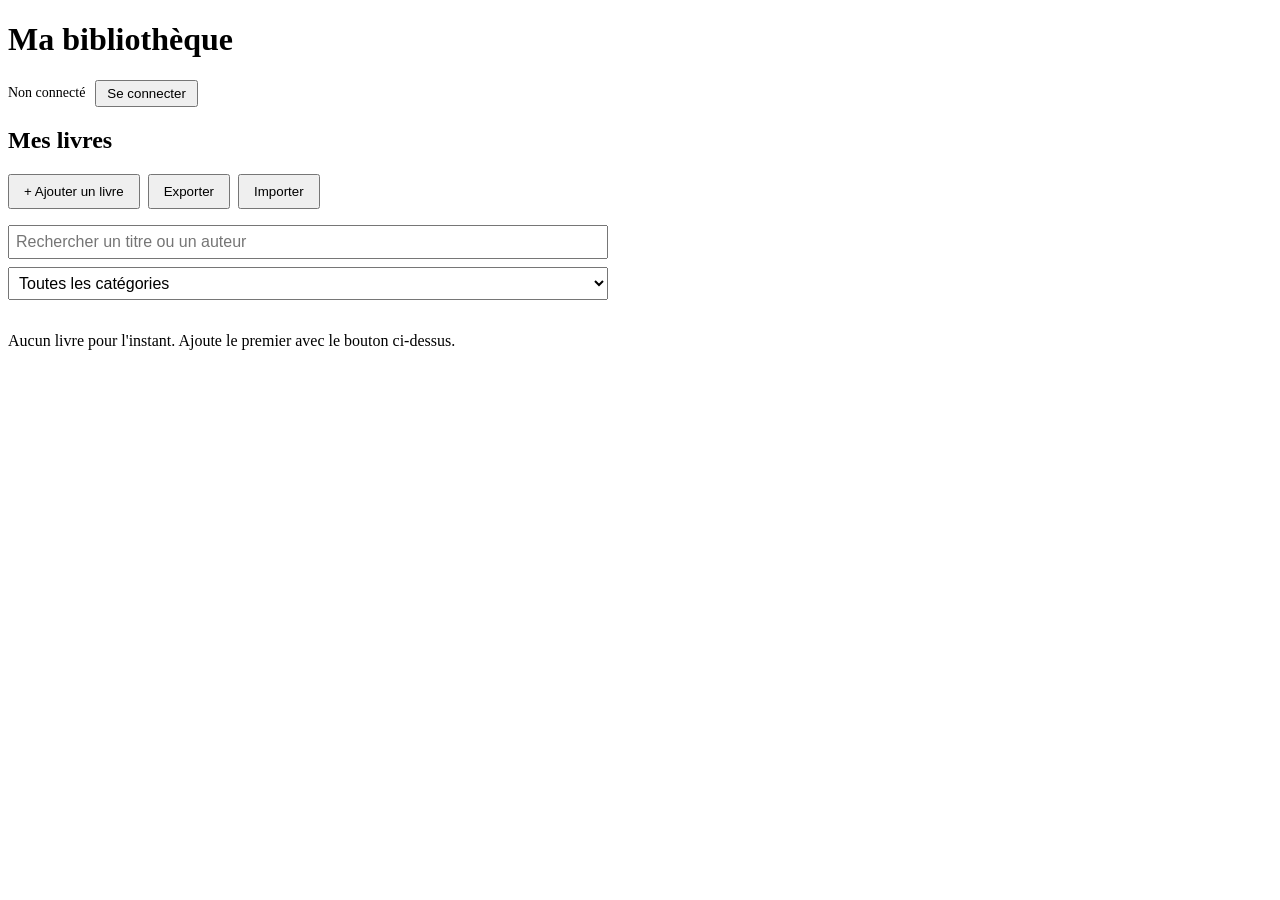
==== index.html @ 397238ef "Test Bibliotheque en ligne" ====
<!DOCTYPE html>
<html lang="fr">
<head>
    <meta charset="UTF-8">
    <meta name="viewport" content="width=device-width, initial-scale=1.0">
    <meta http-equiv="Content-Security-Policy" content="default-src 'none'; script-src 'self'; style-src 'self'; img-src 'self' blob:; connect-src https://hcxnqordxnwnfesdbndr.supabase.co; base-uri 'none'; form-action 'none'">
    <title>Ma bibliothèque</title>
    <link rel="stylesheet" href="./css/style.css">
</head>
<body>
    <h1>Ma bibliothèque</h1>

    <div id="barre-compte" hidden>
        <span id="compte-statut">Non connecté</span>
        <button type="button" id="compte-bouton">Se connecter</button>
        <span id="sync-statut" hidden></span>
        <button type="button" id="sync-bouton" hidden>Actualiser</button>
    </div>

    <p id="message" role="status" hidden></p>

    <section id="vue-liste">
        <h2>Mes livres</h2>

        <div class="barre-actions">
            <button type="button" id="bouton-ajouter">+ Ajouter un livre</button>
            <button type="button" id="bouton-exporter">Exporter</button>
            <button type="button" id="bouton-importer">Importer</button>
        </div>

        <div id="filtres">
            <input id="recherche" type="search" maxlength="100" placeholder="Rechercher un titre ou un auteur" aria-label="Rechercher">
            <select id="filtre-categorie" aria-label="Catégorie"></select>
            <div id="filtre-tags"></div>
            <p id="compteur"></p>
            <button type="button" id="filtre-reset">Réinitialiser les filtres</button>
        </div>

        <div id="liste-cartes"></div>
    </section>

    <section id="vue-form">
        <h2 id="form-titre">Ajouter un livre</h2>
        <form id="form-ajout">
            <label for="titre">Titre *</label>
            <input id="titre" type="text" maxlength="120" required>

            <label for="auteur">Auteur / dessinateur</label>
            <input id="auteur" type="text" maxlength="80">

            <label for="categorie">Catégorie</label>
            <select id="categorie"></select>

            <label for="total">Nombre de tomes dans la série *</label>
            <input id="total" type="number" min="1" max="999" required>

            <div id="bloc-tomes">
                <label for="tomes">Tomes que tu possèdes déjà</label>
                <input id="tomes" type="text" maxlength="200" placeholder="1-10, 12">
            </div>

            <label for="tags">Tags (séparés par des virgules)</label>
            <input id="tags" type="text" maxlength="300" placeholder="seinen, dark fantasy">

            <p id="form-erreur" role="alert"></p>
            <div class="form-actions">
                <button type="submit" id="form-valider">Ajouter</button>
                <button type="button" id="form-annuler">Annuler</button>
            </div>
        </form>
    </section>

    <section id="vue-detail">
        <button type="button" id="bouton-retour">Retour</button>
        <div id="detail-contenu"></div>
    </section>

    <section id="vue-compte">
        <h2 id="compte-titre">Connexion</h2>
        <form id="form-compte" novalidate>
            <div id="bloc-email">
                <label for="compte-email">Adresse e-mail</label>
                <input id="compte-email" type="email" maxlength="254" autocomplete="email" autocapitalize="none" spellcheck="false">
            </div>
            <div id="bloc-pseudo" hidden>
                <label for="compte-pseudo">Pseudo (visible par tes amis)</label>
                <input id="compte-pseudo" type="text" maxlength="20" autocomplete="username" autocapitalize="none" spellcheck="false" placeholder="lettres, chiffres, _ (3 à 20)">
            </div>
            <div id="bloc-mdp">
                <label for="compte-mdp">Mot de passe</label>
                <input id="compte-mdp" type="password" maxlength="72" autocomplete="current-password">
            </div>
            <div id="bloc-mdp2" hidden>
                <label for="compte-mdp2">Confirmer le mot de passe</label>
                <input id="compte-mdp2" type="password" maxlength="72" autocomplete="new-password">
                <small>10 caractères minimum.</small>
            </div>
            <p id="compte-erreur" role="alert"></p>
            <div class="form-actions">
                <button type="submit" id="compte-valider">Se connecter</button>
                <button type="button" id="compte-annuler">Annuler</button>
            </div>
        </form>
        <p class="compte-liens">
            <button type="button" class="lien" id="compte-bascule">Créer un compte</button>
            <button type="button" class="lien" id="compte-oubli">Mot de passe oublié ?</button>
        </p>
    </section>

    <script src="./js/config.js" defer></script>
    <script src="./js/vendor/supabase.js" defer></script>
    <script src="./js/script.js" defer></script>
    <script src="./js/compte.js" defer></script>
    <script src="./js/sync.js" defer></script>
</body>
</html>
---- css/style.css ----
/* ===== Base ===== */
[hidden] { display: none !important; }
button { cursor: pointer; }
#message { background: #fff3cd; border: 1px solid #e0c36a; padding: 8px 12px; border-radius: 4px; max-width: 600px; }

/* ===== Vues ===== */
#vue-detail, #vue-form, #vue-compte { display: none; max-width: 600px; }

/* ===== Compte ===== */
#barre-compte { display: flex; flex-wrap: wrap; align-items: center; gap: 10px; margin-bottom: 12px; font-size: 14px; }
#barre-compte button { padding: 4px 10px; }
#sync-statut { color: #666; }
#form-compte, #form-compte > div { display: flex; flex-direction: column; gap: 8px; }
#form-compte > .form-actions { flex-direction: row; }
#form-compte { margin-top: 10px; }
#form-compte input { padding: 6px; font-size: 16px; }
#form-compte small { color: #666; }
#compte-erreur { color: #c0392b; min-height: 1em; margin: 0; }
.compte-liens { display: flex; flex-wrap: wrap; gap: 16px; }
button.lien { border: none; background: none; color: #1565c0; text-decoration: underline; padding: 0; font-size: 14px; }
#vue-detail { border: 1px solid #ccc; padding: 10px; margin-top: 20px; }
.barre-actions { display: flex; flex-wrap: wrap; gap: 8px; margin-bottom: 16px; }
.barre-actions button { padding: 8px 14px; }

/* ===== Formulaire ===== */
#form-ajout { display: flex; flex-direction: column; gap: 8px; margin-top: 10px; }
#form-ajout input, #form-ajout select { padding: 6px; font-size: 16px; }
#bloc-tomes { display: flex; flex-direction: column; gap: 8px; }
#form-erreur { color: #c0392b; min-height: 1em; margin: 0; }
.form-actions { display: flex; gap: 8px; }

/* ===== Filtres ===== */
#filtres { display: flex; flex-direction: column; gap: 8px; max-width: 600px; margin-bottom: 16px; }
#filtres input, #filtres select { padding: 6px; font-size: 16px; }
#filtre-tags { display: flex; flex-wrap: wrap; gap: 6px; }
.chip { padding: 3px 10px; border: 1px solid #ccc; background: #fff; border-radius: 12px; font-size: 13px; }
.chip.actif { background: #333; color: #fff; border-color: #333; }
#compteur { margin: 0; font-size: 13px; color: #666; }
#filtre-reset { display: none; align-self: flex-start; padding: 4px 10px; }

/* ===== Cartes de la liste ===== */
.livre { display: flex; gap: 12px; align-items: flex-start; border: 1px solid #ccc; padding: 10px; margin-bottom: 10px; max-width: 420px; cursor: pointer; }
.livre h3 { margin: 0 0 4px; }
.livre p { margin: 2px 0; }
.vignette { width: 60px; height: 90px; object-fit: cover; border-radius: 3px; flex-shrink: 0; background: #eee; }
.tag { display: inline-block; background: #eee; border-radius: 10px; padding: 1px 8px; margin: 2px 4px 2px 0; font-size: 12px; }

/* ===== Fiche d'un livre ===== */
.entete { display: flex; gap: 14px; align-items: flex-start; }
.entete h2 { margin-top: 0; }
.entete > div, .livre > div { min-width: 0; }
.entete h2, .livre h3 { overflow-wrap: anywhere; }
.couverture { width: 100px; height: 150px; object-fit: cover; border-radius: 4px; flex-shrink: 0; background: #eee; }
.actions-livre { display: flex; flex-wrap: wrap; gap: 8px; margin: 10px 0; }
.modes { display: flex; gap: 6px; margin: 10px 0; }
.modes button { padding: 6px 12px; border: 1px solid #ccc; background: #fff; border-radius: 4px; }
.modes button.actif { background: #333; color: #fff; }
.legende { font-size: 12px; color: #666; margin: 4px 0 10px; }
.notes { padding-left: 18px; font-size: 14px; }

/* ===== Grille des tomes ===== */
.grille-tomes { display: flex; flex-wrap: wrap; gap: 6px; }
.tome { position: relative; overflow: hidden; width: 56px; height: 84px; display: flex; align-items: center; justify-content: center; border-radius: 4px; background: #4caf50; color: #fff; font-size: 14px; cursor: pointer; box-sizing: border-box; }
.tome.manquant { background: #e0e0e0; color: #999; }
.tome img { position: absolute; inset: 0; width: 100%; height: 100%; object-fit: cover; }
.tome .num { position: absolute; left: 2px; bottom: 2px; z-index: 1; background: rgba(0, 0, 0, 0.65); color: #fff; font-size: 11px; line-height: 1.3; padding: 0 4px; border-radius: 3px; }
.tome.manquant .num { position: static; background: none; color: #999; font-size: 14px; }
.tome:not(.avec-image) .num { position: static; background: none; font-size: 14px; }
.tome.avec-note::after { content: ""; position: absolute; top: 3px; right: 3px; z-index: 1; width: 7px; height: 7px; border-radius: 50%; background: #fff; box-shadow: 0 0 0 1px rgba(0, 0, 0, 0.5); }
.tome.selectionne { outline: 3px solid #1565c0; outline-offset: 1px; }

/* ===== Panneau image d'un tome ===== */
.panneau-image { display: flex; flex-wrap: wrap; align-items: center; gap: 8px; border: 1px solid #1565c0; border-radius: 4px; padding: 8px; margin: 10px 0; }
.panneau-image strong { margin-right: 6px; }
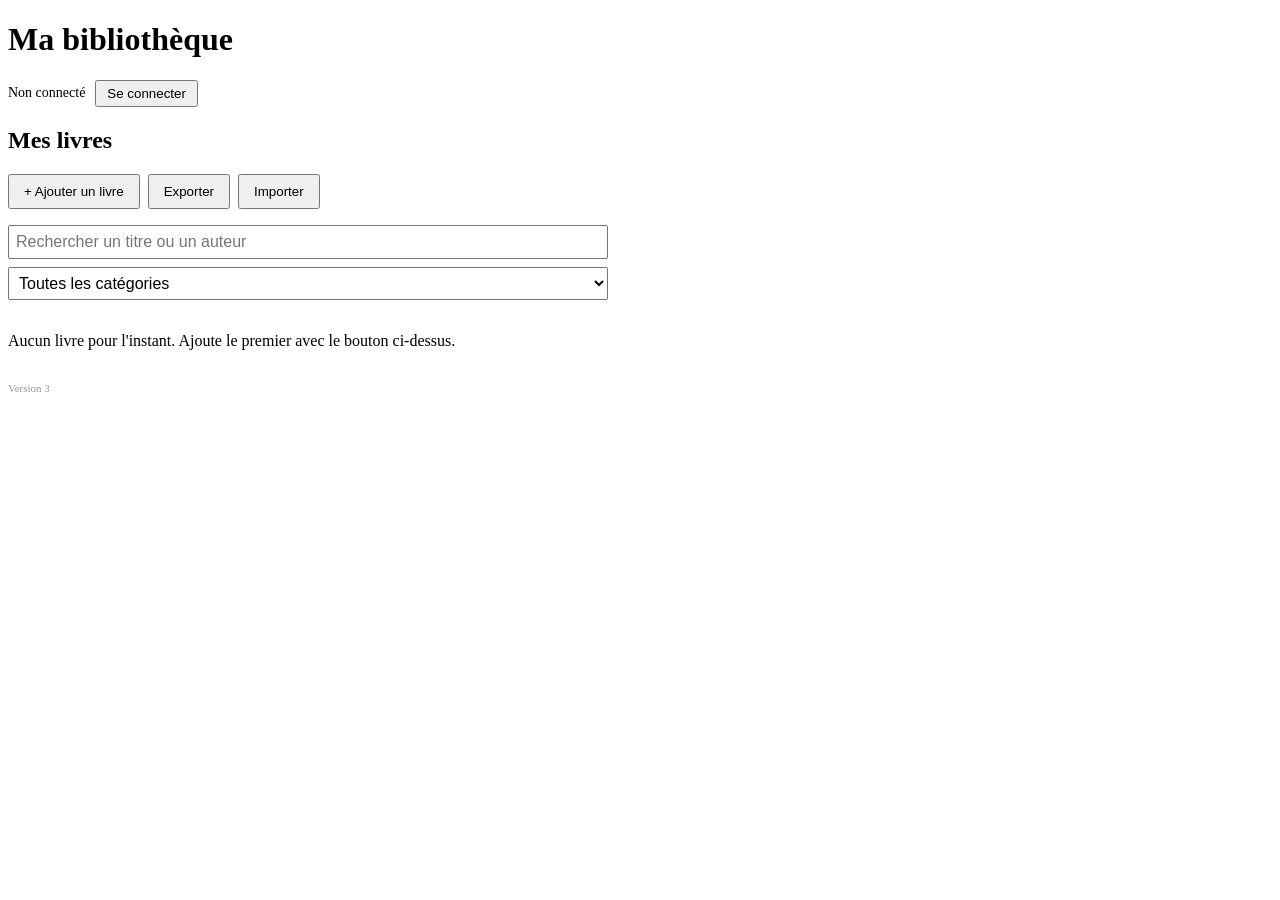
==== commit e6e5e8d8: "Test Bibliotheque en ligne correctifs" ====
--- a/index.html
+++ b/index.html
@@ -5,7 +5,7 @@
     <meta name="viewport" content="width=device-width, initial-scale=1.0">
     <meta http-equiv="Content-Security-Policy" content="default-src 'none'; script-src 'self'; style-src 'self'; img-src 'self' blob:; connect-src https://hcxnqordxnwnfesdbndr.supabase.co; base-uri 'none'; form-action 'none'">
     <title>Ma bibliothèque</title>
-    <link rel="stylesheet" href="./css/style.css">
+    <link rel="stylesheet" href="./css/style.css?v=3">
 </head>
 <body>
     <h1>Ma bibliothèque</h1>
@@ -107,10 +107,12 @@
         </p>
     </section>
 
-    <script src="./js/config.js" defer></script>
-    <script src="./js/vendor/supabase.js" defer></script>
-    <script src="./js/script.js" defer></script>
-    <script src="./js/compte.js" defer></script>
-    <script src="./js/sync.js" defer></script>
+    <p id="version">Version 3</p>
+
+    <script src="./js/config.js?v=3" defer></script>
+    <script src="./js/vendor/supabase.js?v=3" defer></script>
+    <script src="./js/script.js?v=3" defer></script>
+    <script src="./js/compte.js?v=3" defer></script>
+    <script src="./js/sync.js?v=3" defer></script>
 </body>
 </html>
--- a/css/style.css
+++ b/css/style.css
@@ -10,6 +10,7 @@
 #barre-compte { display: flex; flex-wrap: wrap; align-items: center; gap: 10px; margin-bottom: 12px; font-size: 14px; }
 #barre-compte button { padding: 4px 10px; }
 #sync-statut { color: #666; }
+#version { margin-top: 32px; font-size: 11px; color: #999; }
 #form-compte, #form-compte > div { display: flex; flex-direction: column; gap: 8px; }
 #form-compte > .form-actions { flex-direction: row; }
 #form-compte { margin-top: 10px; }
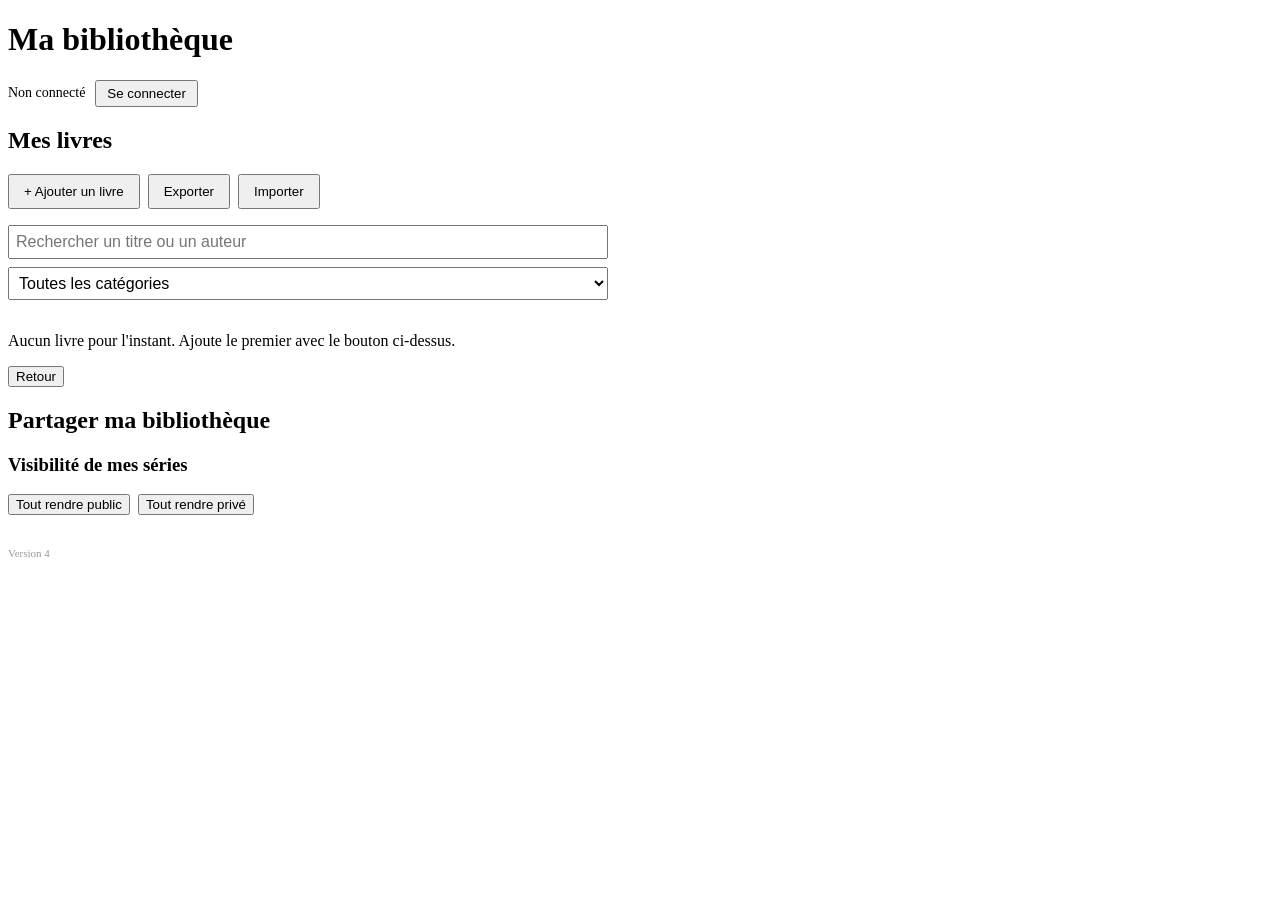
==== commit d689020e: "Test connexion liens de partage" ====
--- a/index.html
+++ b/index.html
@@ -5,7 +5,7 @@
     <meta name="viewport" content="width=device-width, initial-scale=1.0">
     <meta http-equiv="Content-Security-Policy" content="default-src 'none'; script-src 'self'; style-src 'self'; img-src 'self' blob:; connect-src https://hcxnqordxnwnfesdbndr.supabase.co; base-uri 'none'; form-action 'none'">
     <title>Ma bibliothèque</title>
-    <link rel="stylesheet" href="./css/style.css?v=3">
+    <link rel="stylesheet" href="./css/style.css?v=4">
 </head>
 <body>
     <h1>Ma bibliothèque</h1>
@@ -15,6 +15,7 @@
         <button type="button" id="compte-bouton">Se connecter</button>
         <span id="sync-statut" hidden></span>
         <button type="button" id="sync-bouton" hidden>Actualiser</button>
+        <button type="button" id="partage-bouton" hidden>Partager</button>
     </div>
 
     <p id="message" role="status" hidden></p>
@@ -107,12 +108,47 @@
         </p>
     </section>
 
-    <p id="version">Version 3</p>
+    <section id="vue-partage">
+        <button type="button" id="partage-retour">Retour</button>
+        <h2>Partager ma bibliothèque</h2>
+        <p id="partage-resume"></p>
 
-    <script src="./js/config.js?v=3" defer></script>
-    <script src="./js/vendor/supabase.js?v=3" defer></script>
-    <script src="./js/script.js?v=3" defer></script>
-    <script src="./js/compte.js?v=3" defer></script>
-    <script src="./js/sync.js?v=3" defer></script>
+        <div id="partage-inactif" hidden>
+            <p>Le lien de partage est désactivé : personne ne peut voir ta bibliothèque.</p>
+            <button type="button" id="partage-activer">Activer le lien de partage</button>
+        </div>
+
+        <div id="partage-actif" hidden>
+            <label for="partage-lien">Lien à envoyer</label>
+            <input id="partage-lien" type="text" readonly>
+            <div class="actions-livre">
+                <button type="button" id="partage-copier">Copier le lien</button>
+                <button type="button" id="partage-envoyer" hidden>Envoyer…</button>
+            </div>
+            <label class="case"><input type="checkbox" id="partage-notes"> Montrer mes notes de tomes aux visiteurs</label>
+            <p class="legende">Seules les séries rendues publiques sont visibles. Toute personne qui a ce lien peut les voir.</p>
+            <div class="actions-livre">
+                <button type="button" id="partage-regenerer">Créer un nouveau lien</button>
+                <button type="button" id="partage-desactiver">Désactiver le lien</button>
+            </div>
+        </div>
+
+        <h3>Visibilité de mes séries</h3>
+        <div class="actions-livre">
+            <button type="button" id="partage-tout-public">Tout rendre public</button>
+            <button type="button" id="partage-tout-prive">Tout rendre privé</button>
+        </div>
+        <ul id="partage-liste"></ul>
+        <p id="partage-erreur" role="alert"></p>
+    </section>
+
+    <p id="version">Version 4</p>
+
+    <script src="./js/config.js?v=4" defer></script>
+    <script src="./js/vendor/supabase.js?v=4" defer></script>
+    <script src="./js/script.js?v=4" defer></script>
+    <script src="./js/compte.js?v=4" defer></script>
+    <script src="./js/sync.js?v=4" defer></script>
+    <script src="./js/partager.js?v=4" defer></script>
 </body>
 </html>
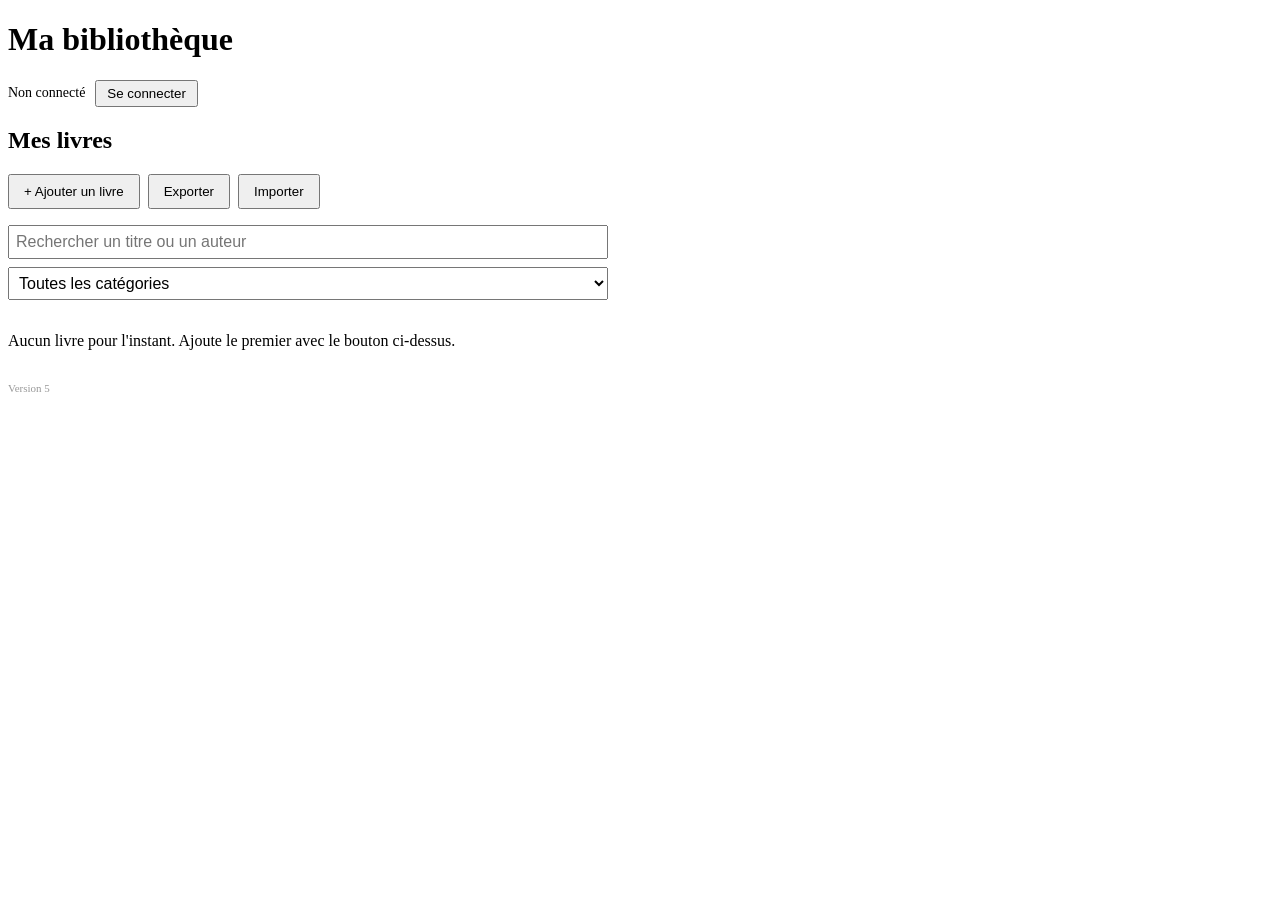
==== commit 37d76575: "Test connexion liens de partage en direct" ====
--- a/index.html
+++ b/index.html
@@ -5,7 +5,7 @@
     <meta name="viewport" content="width=device-width, initial-scale=1.0">
     <meta http-equiv="Content-Security-Policy" content="default-src 'none'; script-src 'self'; style-src 'self'; img-src 'self' blob:; connect-src https://hcxnqordxnwnfesdbndr.supabase.co; base-uri 'none'; form-action 'none'">
     <title>Ma bibliothèque</title>
-    <link rel="stylesheet" href="./css/style.css?v=4">
+    <link rel="stylesheet" href="./css/style.css?v=5">
 </head>
 <body>
     <h1>Ma bibliothèque</h1>
@@ -142,13 +142,13 @@
         <p id="partage-erreur" role="alert"></p>
     </section>
 
-    <p id="version">Version 4</p>
+    <p id="version">Version 5</p>
 
-    <script src="./js/config.js?v=4" defer></script>
-    <script src="./js/vendor/supabase.js?v=4" defer></script>
-    <script src="./js/script.js?v=4" defer></script>
-    <script src="./js/compte.js?v=4" defer></script>
-    <script src="./js/sync.js?v=4" defer></script>
-    <script src="./js/partager.js?v=4" defer></script>
+    <script src="./js/config.js?v=5" defer></script>
+    <script src="./js/vendor/supabase.js?v=5" defer></script>
+    <script src="./js/script.js?v=5" defer></script>
+    <script src="./js/compte.js?v=5" defer></script>
+    <script src="./js/sync.js?v=5" defer></script>
+    <script src="./js/partager.js?v=5" defer></script>
 </body>
 </html>
--- a/css/style.css
+++ b/css/style.css
@@ -4,7 +4,7 @@
 #message { background: #fff3cd; border: 1px solid #e0c36a; padding: 8px 12px; border-radius: 4px; max-width: 600px; }
 
 /* ===== Vues ===== */
-#vue-detail, #vue-form, #vue-compte { display: none; max-width: 600px; }
+#vue-detail, #vue-form, #vue-compte, #vue-partage { display: none; max-width: 600px; }
 
 /* ===== Compte ===== */
 #barre-compte { display: flex; flex-wrap: wrap; align-items: center; gap: 10px; margin-bottom: 12px; font-size: 14px; }
@@ -72,4 +72,18 @@
 
 /* ===== Panneau image d'un tome ===== */
 .panneau-image { display: flex; flex-wrap: wrap; align-items: center; gap: 8px; border: 1px solid #1565c0; border-radius: 4px; padding: 8px; margin: 10px 0; }
-.panneau-image strong { margin-right: 6px; }+.panneau-image strong { margin-right: 6px; }
+
+/* ===== Partage ===== */
+.badge-public { display: inline-block; background: #e3f2fd; color: #0d47a1; border-radius: 10px; padding: 1px 8px; margin: 2px 6px 2px 0; font-size: 12px; }
+#vue-partage input[type="text"] { width: 100%; box-sizing: border-box; padding: 6px; font-size: 16px; margin: 4px 0 8px; }
+#vue-partage label.case { display: flex; align-items: center; gap: 8px; margin: 10px 0; }
+#partage-erreur { color: #c0392b; min-height: 1em; }
+#partage-liste { padding-left: 18px; font-size: 14px; overflow-wrap: anywhere; }
+
+/* ===== Page visiteur ===== */
+body.visiteur #v-liste, body.visiteur #v-detail { max-width: 600px; }
+#v-etat { max-width: 600px; }
+#v-detail { border: 1px solid #ccc; padding: 10px; margin-top: 20px; }
+.livre[role="button"]:focus-visible { outline: 3px solid #1565c0; }
+#v-maj.direct { color: #2e7d32; }
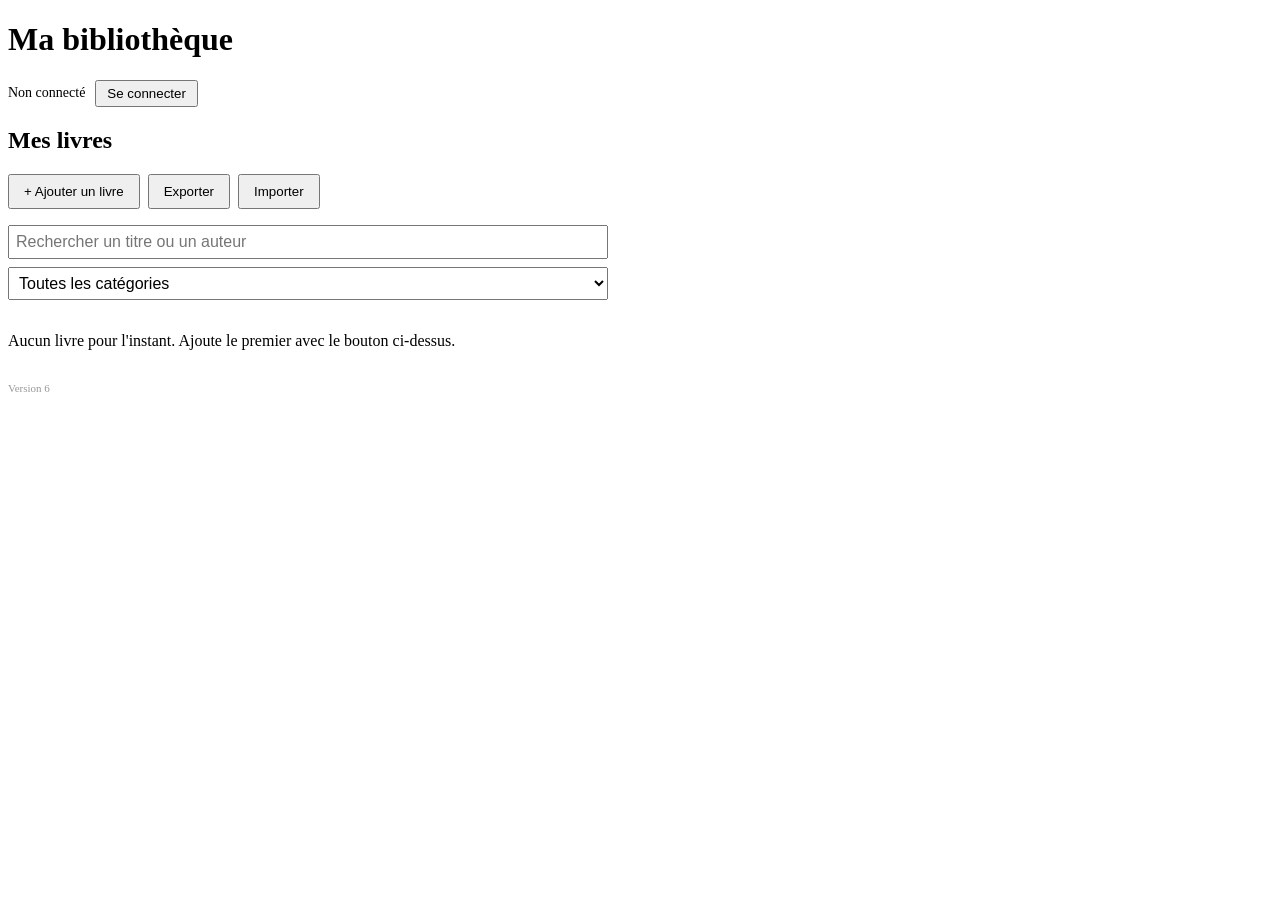
==== commit 90d1cbd0: "Test Système amis" ====
--- a/index.html
+++ b/index.html
@@ -3,9 +3,9 @@
 <head>
     <meta charset="UTF-8">
     <meta name="viewport" content="width=device-width, initial-scale=1.0">
-    <meta http-equiv="Content-Security-Policy" content="default-src 'none'; script-src 'self'; style-src 'self'; img-src 'self' blob:; connect-src https://hcxnqordxnwnfesdbndr.supabase.co; base-uri 'none'; form-action 'none'">
+    <meta http-equiv="Content-Security-Policy" content="default-src 'none'; script-src 'self'; style-src 'self'; img-src 'self' blob:; connect-src https://hcxnqordxnwnfesdbndr.supabase.co wss://hcxnqordxnwnfesdbndr.supabase.co; base-uri 'none'; form-action 'none'">
     <title>Ma bibliothèque</title>
-    <link rel="stylesheet" href="./css/style.css?v=5">
+    <link rel="stylesheet" href="./css/style.css?v=6">
 </head>
 <body>
     <h1>Ma bibliothèque</h1>
@@ -16,6 +16,7 @@
         <span id="sync-statut" hidden></span>
         <button type="button" id="sync-bouton" hidden>Actualiser</button>
         <button type="button" id="partage-bouton" hidden>Partager</button>
+        <button type="button" id="amis-bouton" hidden>Amis</button>
     </div>
 
     <p id="message" role="status" hidden></p>
@@ -114,7 +115,7 @@
         <p id="partage-resume"></p>
 
         <div id="partage-inactif" hidden>
-            <p>Le lien de partage est désactivé : personne ne peut voir ta bibliothèque.</p>
+            <p>Le lien de partage est désactivé : seuls tes amis peuvent voir tes séries publiques.</p>
             <button type="button" id="partage-activer">Activer le lien de partage</button>
         </div>
 
@@ -125,8 +126,7 @@
                 <button type="button" id="partage-copier">Copier le lien</button>
                 <button type="button" id="partage-envoyer" hidden>Envoyer…</button>
             </div>
-            <label class="case"><input type="checkbox" id="partage-notes"> Montrer mes notes de tomes aux visiteurs</label>
-            <p class="legende">Seules les séries rendues publiques sont visibles. Toute personne qui a ce lien peut les voir.</p>
+            <p class="legende">Seules les séries rendues publiques sont visibles. Toute personne qui a ce lien peut les voir, avec ou sans compte.</p>
             <div class="actions-livre">
                 <button type="button" id="partage-regenerer">Créer un nouveau lien</button>
                 <button type="button" id="partage-desactiver">Désactiver le lien</button>
@@ -134,6 +134,8 @@
         </div>
 
         <h3>Visibilité de mes séries</h3>
+        <p class="legende">Une série publique est visible par tes amis et, si ton lien est actif, par toute personne qui l'a. Une série privée n'est visible que par toi.</p>
+        <label class="case"><input type="checkbox" id="partage-notes"> Montrer mes notes de tomes (à mes amis et aux visiteurs du lien)</label>
         <div class="actions-livre">
             <button type="button" id="partage-tout-public">Tout rendre public</button>
             <button type="button" id="partage-tout-prive">Tout rendre privé</button>
@@ -142,13 +144,38 @@
         <p id="partage-erreur" role="alert"></p>
     </section>
 
-    <p id="version">Version 5</p>
+    <section id="vue-amis">
+        <button type="button" id="amis-retour">Retour</button>
+        <h2>Mes amis</h2>
+        <p class="legende">Tes amis voient les séries que tu as rendues publiques, et tu vois les leurs. Une demande doit être acceptée par l'autre personne.</p>
 
-    <script src="./js/config.js?v=5" defer></script>
-    <script src="./js/vendor/supabase.js?v=5" defer></script>
-    <script src="./js/script.js?v=5" defer></script>
-    <script src="./js/compte.js?v=5" defer></script>
-    <script src="./js/sync.js?v=5" defer></script>
-    <script src="./js/partager.js?v=5" defer></script>
+        <form id="amis-form" novalidate>
+            <label for="amis-pseudo">Ajouter un ami (son pseudo)</label>
+            <input id="amis-pseudo" type="text" maxlength="20" autocomplete="off" autocapitalize="none" spellcheck="false" placeholder="pseudo">
+            <button type="submit" id="amis-envoyer">Envoyer la demande</button>
+        </form>
+        <p id="amis-info" role="status"></p>
+        <p id="amis-erreur" role="alert"></p>
+        <p id="amis-direct" class="legende" hidden></p>
+
+        <h3 id="amis-recues-titre" hidden>Demandes reçues</h3>
+        <ul id="amis-recues" class="liste-amis" hidden></ul>
+
+        <h3 id="amis-liste-titre" hidden>Mes amis</h3>
+        <ul id="amis-liste" class="liste-amis" hidden></ul>
+
+        <h3 id="amis-envoyees-titre" hidden>Demandes envoyées (en attente)</h3>
+        <ul id="amis-envoyees" class="liste-amis" hidden></ul>
+    </section>
+
+    <p id="version">Version 6</p>
+
+    <script src="./js/config.js?v=6" defer></script>
+    <script src="./js/vendor/supabase.js?v=6" defer></script>
+    <script src="./js/script.js?v=6" defer></script>
+    <script src="./js/compte.js?v=6" defer></script>
+    <script src="./js/sync.js?v=6" defer></script>
+    <script src="./js/partager.js?v=6" defer></script>
+    <script src="./js/amis.js?v=6" defer></script>
 </body>
-</html>+</html>
--- a/css/style.css
+++ b/css/style.css
@@ -4,7 +4,7 @@
 #message { background: #fff3cd; border: 1px solid #e0c36a; padding: 8px 12px; border-radius: 4px; max-width: 600px; }
 
 /* ===== Vues ===== */
-#vue-detail, #vue-form, #vue-compte, #vue-partage { display: none; max-width: 600px; }
+#vue-detail, #vue-form, #vue-compte, #vue-partage, #vue-amis { display: none; max-width: 600px; }
 
 /* ===== Compte ===== */
 #barre-compte { display: flex; flex-wrap: wrap; align-items: center; gap: 10px; margin-bottom: 12px; font-size: 14px; }
@@ -86,4 +86,17 @@
 #v-etat { max-width: 600px; }
 #v-detail { border: 1px solid #ccc; padding: 10px; margin-top: 20px; }
 .livre[role="button"]:focus-visible { outline: 3px solid #1565c0; }
-#v-maj.direct { color: #2e7d32; }+#v-maj.direct { color: #2e7d32; }
+
+/* ===== Amis ===== */
+#amis-form input[type="text"] { width: 100%; box-sizing: border-box; padding: 6px; font-size: 16px; margin: 4px 0 8px; }
+#amis-info, #amis-erreur { margin: 6px 0; min-height: 1.2em; }
+#amis-info { color: #2e7d32; }
+#amis-erreur { color: #c0392b; }
+#amis-direct.direct { color: #2e7d32; }
+.liste-amis { list-style: none; padding: 0; margin: 6px 0 14px; }
+.ami-ligne { display: flex; flex-wrap: wrap; align-items: center; justify-content: space-between; gap: 8px; padding: 8px 0; border-bottom: 1px solid #e0e0e0; }
+.ami-ligne strong { overflow-wrap: anywhere; }
+.ami-actions { display: flex; flex-wrap: wrap; align-items: center; gap: 8px; }
+.ami-vide { color: #666; font-size: 14px; }
+#ami-accueil { display: inline-block; margin: 0 0 10px; }
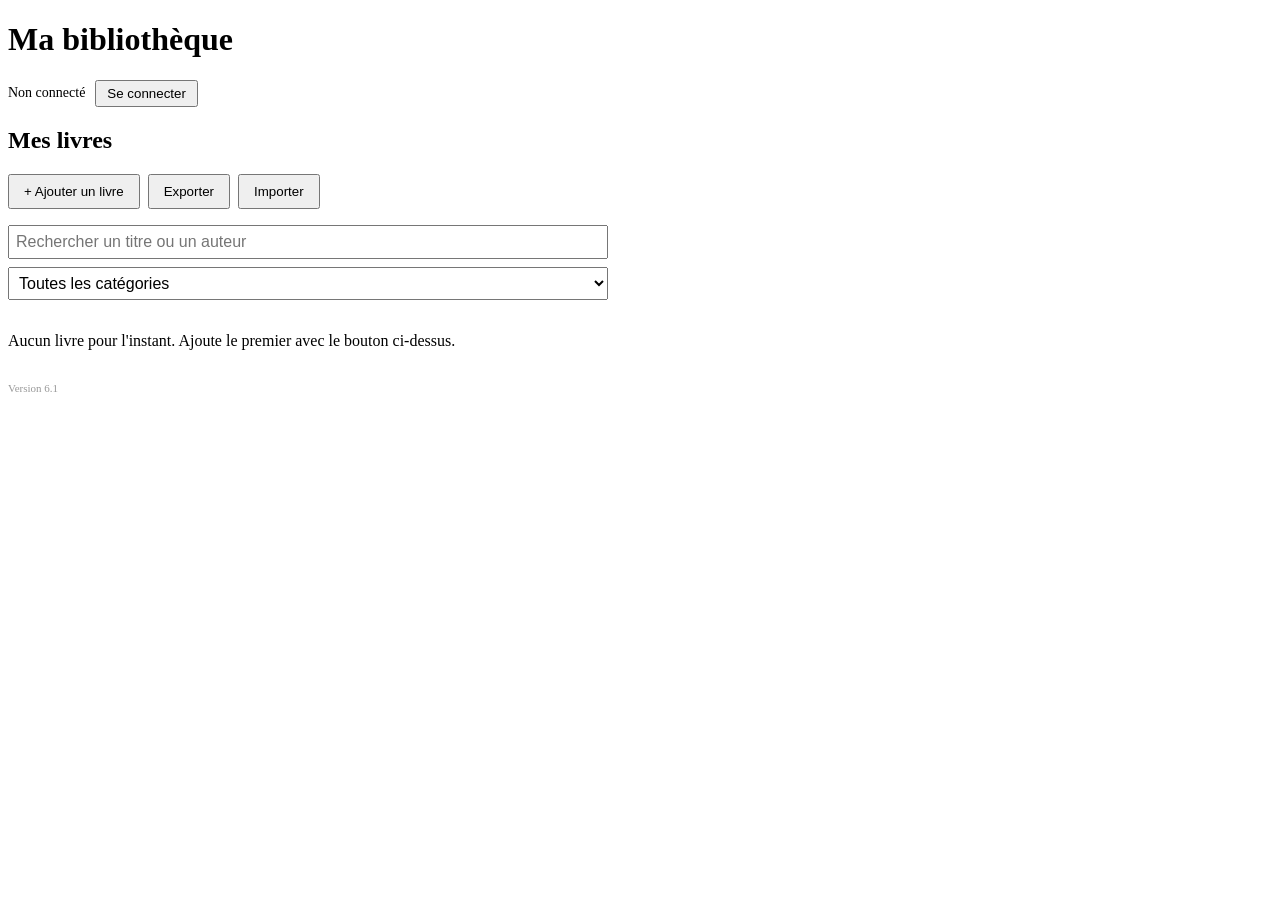
==== commit ebf76019: "Système amis" ====
--- a/index.html
+++ b/index.html
@@ -168,7 +168,7 @@
         <ul id="amis-envoyees" class="liste-amis" hidden></ul>
     </section>
 
-    <p id="version">Version 6</p>
+    <p id="version">Version 6.1</p>
 
     <script src="./js/config.js?v=6" defer></script>
     <script src="./js/vendor/supabase.js?v=6" defer></script>
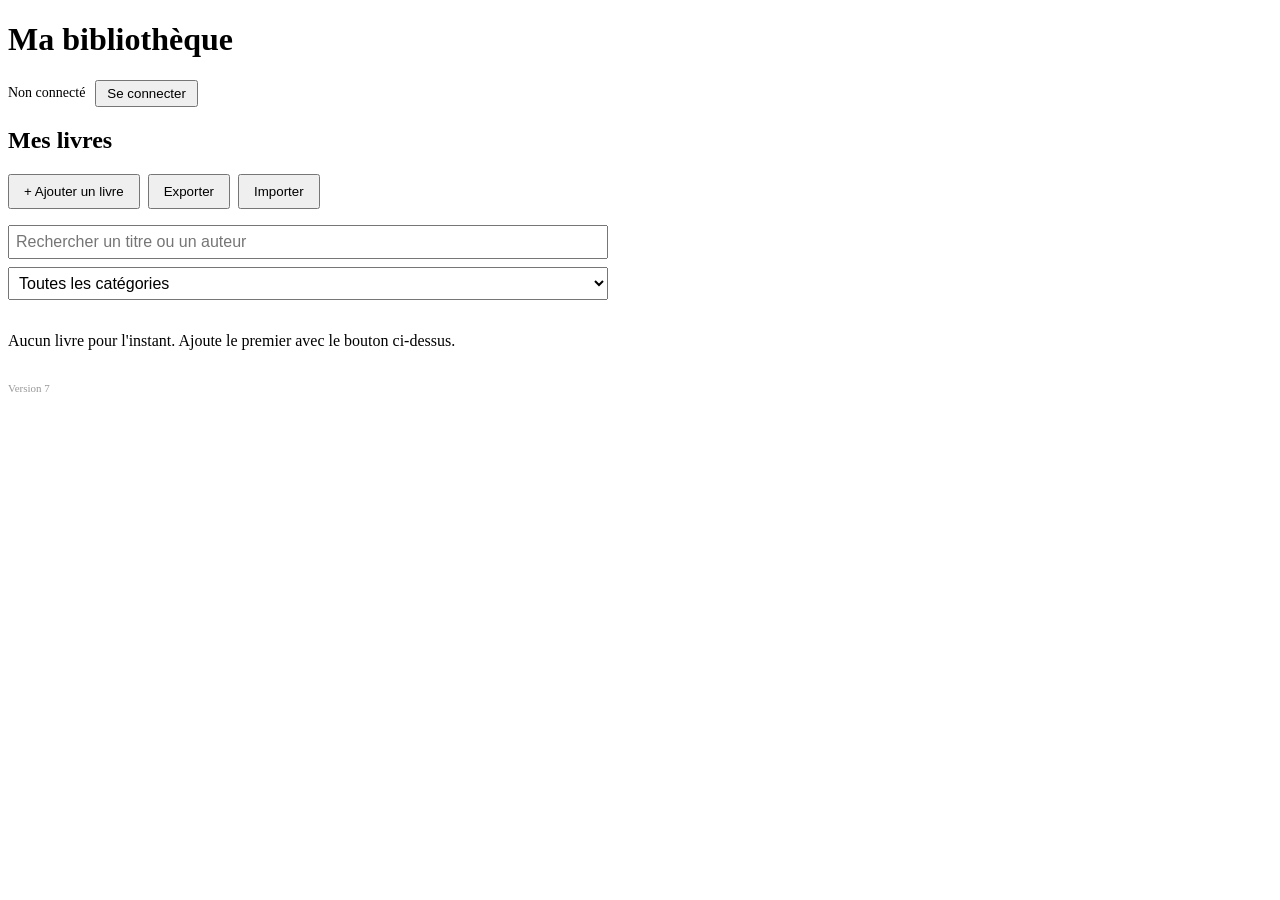
==== commit 28de517d: "Test fonctionnalité envies" ====
--- a/index.html
+++ b/index.html
@@ -5,7 +5,7 @@
     <meta name="viewport" content="width=device-width, initial-scale=1.0">
     <meta http-equiv="Content-Security-Policy" content="default-src 'none'; script-src 'self'; style-src 'self'; img-src 'self' blob:; connect-src https://hcxnqordxnwnfesdbndr.supabase.co wss://hcxnqordxnwnfesdbndr.supabase.co; base-uri 'none'; form-action 'none'">
     <title>Ma bibliothèque</title>
-    <link rel="stylesheet" href="./css/style.css?v=6">
+    <link rel="stylesheet" href="./css/style.css?v=7">
 </head>
 <body>
     <h1>Ma bibliothèque</h1>
@@ -17,6 +17,7 @@
         <button type="button" id="sync-bouton" hidden>Actualiser</button>
         <button type="button" id="partage-bouton" hidden>Partager</button>
         <button type="button" id="amis-bouton" hidden>Amis</button>
+        <button type="button" id="envies-bouton" hidden>Mes envies</button>
     </div>
 
     <p id="message" role="status" hidden></p>
@@ -168,14 +169,41 @@
         <ul id="amis-envoyees" class="liste-amis" hidden></ul>
     </section>
 
-    <p id="version">Version 6.1</p>
-
-    <script src="./js/config.js?v=6" defer></script>
-    <script src="./js/vendor/supabase.js?v=6" defer></script>
-    <script src="./js/script.js?v=6" defer></script>
-    <script src="./js/compte.js?v=6" defer></script>
-    <script src="./js/sync.js?v=6" defer></script>
-    <script src="./js/partager.js?v=6" defer></script>
-    <script src="./js/amis.js?v=6" defer></script>
+    <section id="vue-envies">
+        <button type="button" id="envies-retour">Retour</button>
+        <h2>Mes envies</h2>
+        <p class="legende">Tes amis voient cette liste et peuvent réserver une envie pour te l'offrir. Tu ne verras jamais qui a réservé quoi : la surprise est préservée.</p>
+
+        <form id="envies-form" novalidate>
+            <label for="envies-titre-saisie">Titre *</label>
+            <input id="envies-titre-saisie" type="text" maxlength="120" autocomplete="off">
+
+            <label for="envies-type">Catégorie</label>
+            <select id="envies-type"></select>
+
+            <label for="envies-auteur">Auteur / dessinateur</label>
+            <input id="envies-auteur" type="text" maxlength="80" autocomplete="off">
+
+            <label for="envies-note">Précision (tome, édition…)</label>
+            <input id="envies-note" type="text" maxlength="200" autocomplete="off" placeholder="Tome 12, édition collector…">
+
+            <button type="submit" id="envies-ajouter">Ajouter à mes envies</button>
+        </form>
+        <p id="envies-info" role="status"></p>
+        <p id="envies-erreur" role="alert"></p>
+        <p id="envies-compteur" class="legende"></p>
+        <ul id="envies-liste" class="liste-amis"></ul>
+    </section>
+
+    <p id="version">Version 7</p>
+
+    <script src="./js/config.js?v=7" defer></script>
+    <script src="./js/vendor/supabase.js?v=7" defer></script>
+    <script src="./js/script.js?v=7" defer></script>
+    <script src="./js/compte.js?v=7" defer></script>
+    <script src="./js/sync.js?v=7" defer></script>
+    <script src="./js/partager.js?v=7" defer></script>
+    <script src="./js/amis.js?v=7" defer></script>
+    <script src="./js/envies.js?v=7" defer></script>
 </body>
 </html>
--- a/css/style.css
+++ b/css/style.css
@@ -4,7 +4,7 @@
 #message { background: #fff3cd; border: 1px solid #e0c36a; padding: 8px 12px; border-radius: 4px; max-width: 600px; }
 
 /* ===== Vues ===== */
-#vue-detail, #vue-form, #vue-compte, #vue-partage, #vue-amis { display: none; max-width: 600px; }
+#vue-detail, #vue-form, #vue-compte, #vue-partage, #vue-amis, #vue-envies { display: none; max-width: 600px; }
 
 /* ===== Compte ===== */
 #barre-compte { display: flex; flex-wrap: wrap; align-items: center; gap: 10px; margin-bottom: 12px; font-size: 14px; }
@@ -100,3 +100,17 @@
 .ami-actions { display: flex; flex-wrap: wrap; align-items: center; gap: 8px; }
 .ami-vide { color: #666; font-size: 14px; }
 #ami-accueil { display: inline-block; margin: 0 0 10px; }
+
+/* ===== Envies ===== */
+#envies-form input[type="text"], #envies-form select { width: 100%; box-sizing: border-box; padding: 6px; font-size: 16px; margin: 4px 0 8px; }
+#envies-form button { margin-top: 4px; }
+#envies-info, #e-info { margin: 6px 0; min-height: 1.2em; color: #2e7d32; }
+#envies-erreur, #e-erreur { margin: 6px 0; min-height: 1.2em; color: #c0392b; }
+.envie-ligne { display: flex; flex-wrap: wrap; align-items: center; justify-content: space-between; gap: 8px; padding: 8px 0; border-bottom: 1px solid #e0e0e0; }
+.envie-ligne > div { min-width: 0; overflow-wrap: anywhere; }
+.envie-ligne p { margin: 2px 0 0; }
+.envie-statut { color: #666; font-size: 14px; }
+.envie-statut.moi { color: #2e7d32; font-weight: bold; }
+#v-onglets { max-width: 600px; }
+#e-direct.direct { color: #2e7d32; }
+#v-envies { max-width: 600px; }
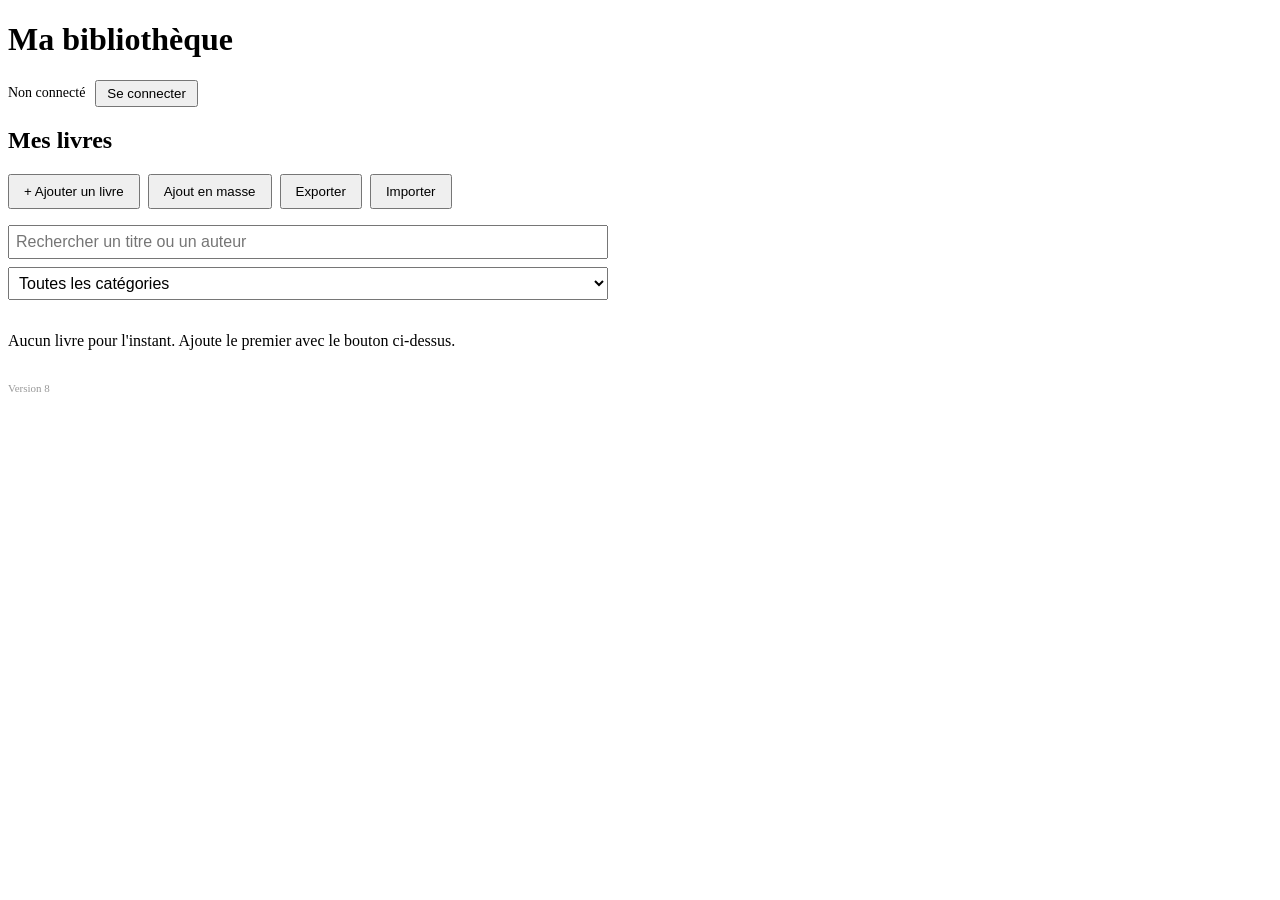
==== commit a3f4993d: "Saisie en gros" ====
--- a/index.html
+++ b/index.html
@@ -5,7 +5,7 @@
     <meta name="viewport" content="width=device-width, initial-scale=1.0">
     <meta http-equiv="Content-Security-Policy" content="default-src 'none'; script-src 'self'; style-src 'self'; img-src 'self' blob:; connect-src https://hcxnqordxnwnfesdbndr.supabase.co wss://hcxnqordxnwnfesdbndr.supabase.co; base-uri 'none'; form-action 'none'">
     <title>Ma bibliothèque</title>
-    <link rel="stylesheet" href="./css/style.css?v=7">
+    <link rel="stylesheet" href="./css/style.css?v=8">
 </head>
 <body>
     <h1>Ma bibliothèque</h1>
@@ -27,6 +27,7 @@
 
         <div class="barre-actions">
             <button type="button" id="bouton-ajouter">+ Ajouter un livre</button>
+            <button type="button" id="bouton-masse">Ajout en masse</button>
             <button type="button" id="bouton-exporter">Exporter</button>
             <button type="button" id="bouton-importer">Importer</button>
         </div>
@@ -195,15 +196,37 @@
         <ul id="envies-liste" class="liste-amis"></ul>
     </section>
 
-    <p id="version">Version 7</p>
-
-    <script src="./js/config.js?v=7" defer></script>
-    <script src="./js/vendor/supabase.js?v=7" defer></script>
-    <script src="./js/script.js?v=7" defer></script>
-    <script src="./js/compte.js?v=7" defer></script>
-    <script src="./js/sync.js?v=7" defer></script>
-    <script src="./js/partager.js?v=7" defer></script>
-    <script src="./js/amis.js?v=7" defer></script>
-    <script src="./js/envies.js?v=7" defer></script>
+    <section id="vue-masse">
+        <button type="button" id="masse-retour">Retour</button>
+        <h2>Ajout en masse</h2>
+        <p class="legende">Colle une série par ligne. Colonnes séparées par « ; » (ou une tabulation si tu copies depuis un tableur) : <strong>Titre ; Catégorie ; Nombre de tomes ; Tomes possédés ; Auteur ; Tags</strong>. Seul le titre est obligatoire.</p>
+        <p class="legende">Exemple : <code>One Piece ; Manga ; 107 ; 1-50 ; Eiichiro Oda ; shonen, aventure</code> — pour « tous les tomes », écris <code>tous</code> dans « Tomes possédés ».</p>
+
+        <label for="masse-categorie">Catégorie par défaut (si la colonne est vide)</label>
+        <select id="masse-categorie"></select>
+
+        <label for="masse-texte">Tes séries</label>
+        <textarea id="masse-texte" rows="8" maxlength="40000" spellcheck="false" autocomplete="off" placeholder="Berserk ; Manga ; 41 ; 1-41 ; Kentaro Miura&#10;Les Cités obscures ; BD ; 12 ; 1-5, 8"></textarea>
+
+        <p id="masse-resume" role="status"></p>
+        <ul id="masse-liste" class="liste-amis"></ul>
+
+        <div class="form-actions">
+            <button type="button" id="masse-valider" disabled>Ajouter</button>
+            <button type="button" id="masse-annuler">Annuler</button>
+        </div>
+    </section>
+
+    <p id="version">Version 8</p>
+
+    <script src="./js/config.js?v=8" defer></script>
+    <script src="./js/vendor/supabase.js?v=8" defer></script>
+    <script src="./js/script.js?v=8" defer></script>
+    <script src="./js/compte.js?v=8" defer></script>
+    <script src="./js/sync.js?v=8" defer></script>
+    <script src="./js/partager.js?v=8" defer></script>
+    <script src="./js/amis.js?v=8" defer></script>
+    <script src="./js/envies.js?v=8" defer></script>
+    <script src="./js/masse.js?v=8" defer></script>
 </body>
 </html>
--- a/css/style.css
+++ b/css/style.css
@@ -4,7 +4,7 @@
 #message { background: #fff3cd; border: 1px solid #e0c36a; padding: 8px 12px; border-radius: 4px; max-width: 600px; }
 
 /* ===== Vues ===== */
-#vue-detail, #vue-form, #vue-compte, #vue-partage, #vue-amis, #vue-envies { display: none; max-width: 600px; }
+#vue-detail, #vue-form, #vue-compte, #vue-partage, #vue-amis, #vue-envies, #vue-masse { display: none; max-width: 600px; }
 
 /* ===== Compte ===== */
 #barre-compte { display: flex; flex-wrap: wrap; align-items: center; gap: 10px; margin-bottom: 12px; font-size: 14px; }
@@ -114,3 +114,16 @@
 #v-onglets { max-width: 600px; }
 #e-direct.direct { color: #2e7d32; }
 #v-envies { max-width: 600px; }
+
+/* ===== Ajout en masse ===== */
+#vue-masse label { display: block; margin-top: 10px; }
+#vue-masse select, #vue-masse textarea { width: 100%; box-sizing: border-box; padding: 6px; font-size: 16px; margin: 4px 0 8px; }
+#vue-masse textarea { font-family: inherit; resize: vertical; }
+#vue-masse code { font-size: 12px; overflow-wrap: anywhere; }
+#masse-resume { margin: 6px 0; min-height: 1.2em; font-weight: bold; }
+.masse-ligne { display: flex; gap: 10px; align-items: flex-start; padding: 8px 0; border-bottom: 1px solid #e0e0e0; }
+.masse-ligne > div { min-width: 0; overflow-wrap: anywhere; }
+.masse-ligne p { margin: 2px 0 0; }
+.masse-etat { flex: none; min-width: 54px; text-align: center; font-size: 12px; font-weight: bold; padding: 2px 6px; border-radius: 4px; background: #e8f5e9; color: #2e7d32; }
+.masse-ligne.ignore .masse-etat { background: #eceff1; color: #546e7a; }
+.masse-ligne.erreur .masse-etat { background: #fdecea; color: #c0392b; }
